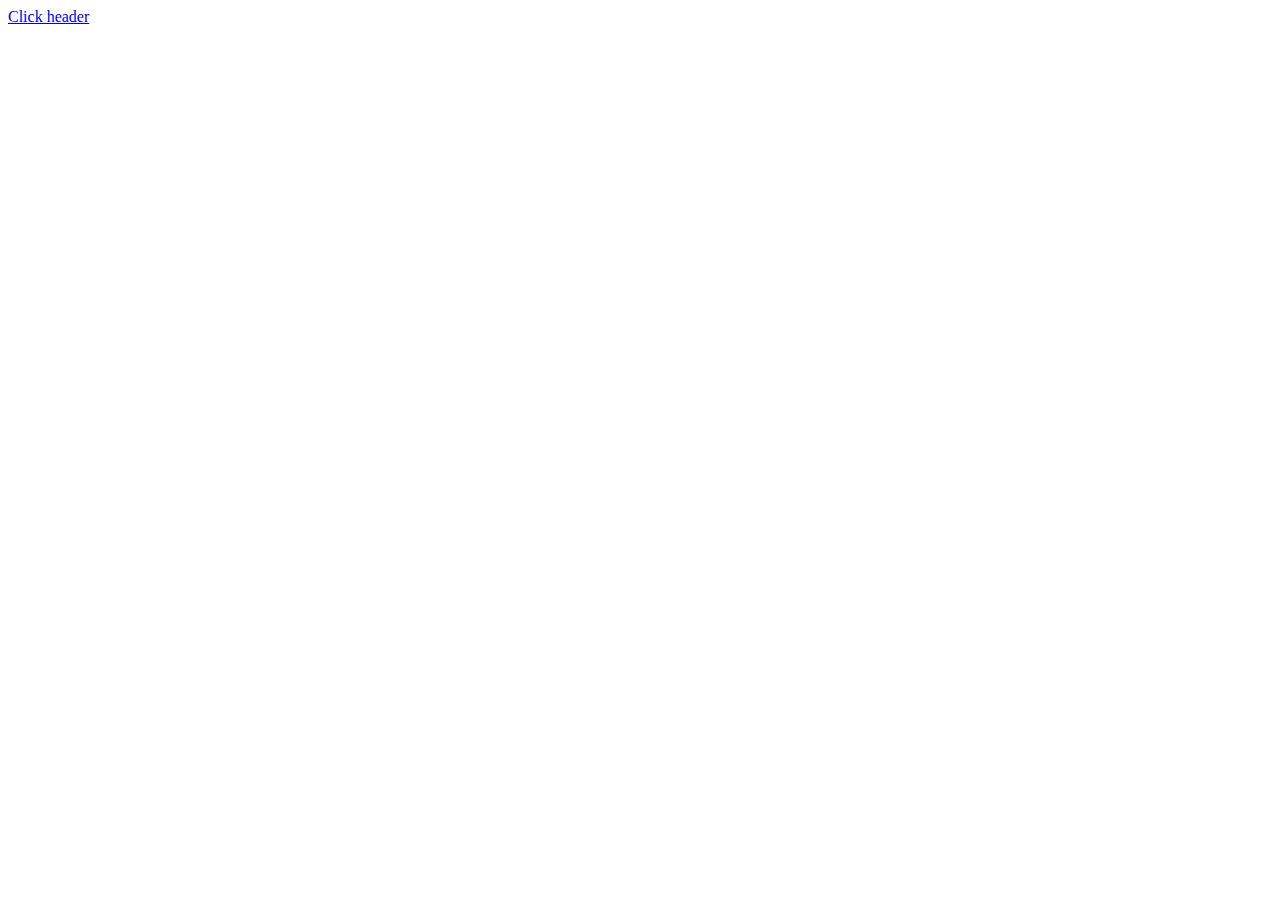
==== index.html @ 76efee0b "initial commit" ====
<!DOCTYPE html>
<html lang="en">
<head>
    <meta charset="UTF-8">
    <meta name="viewport" content="width=device-width, initial-scale=1.0">
    <title>Document</title>
</head>
<body>
    <a href="./Space Connect/index.html">Click header</a>
</body>
</html>
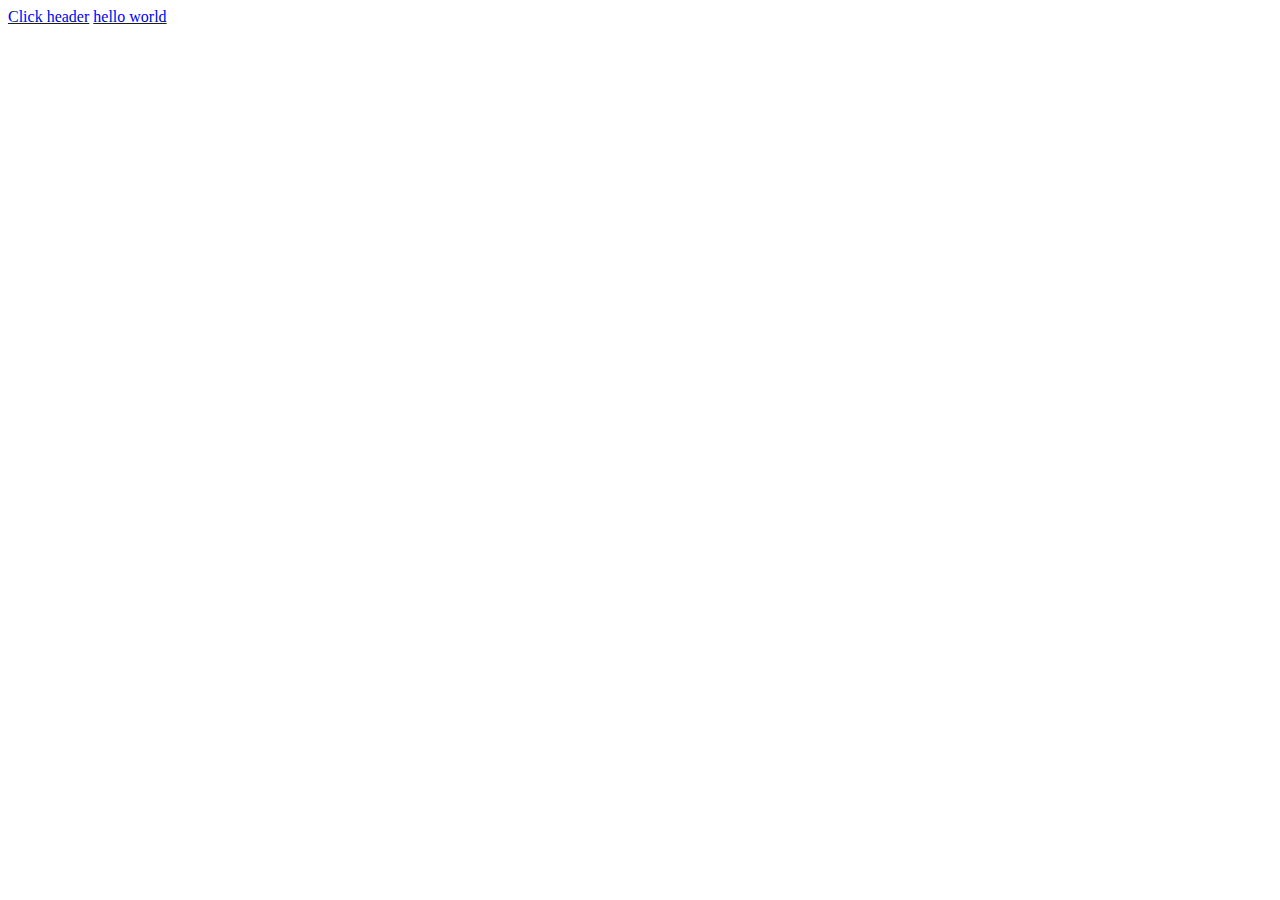
==== commit 65768c19: "another game" ====
--- a/index.html
+++ b/index.html
@@ -7,5 +7,6 @@
 </head>
 <body>
     <a href="./Space Connect/index.html">Click header</a>
+    <a href="./Full-Stack-Club/index.html">hello world</a>
 </body>
 </html>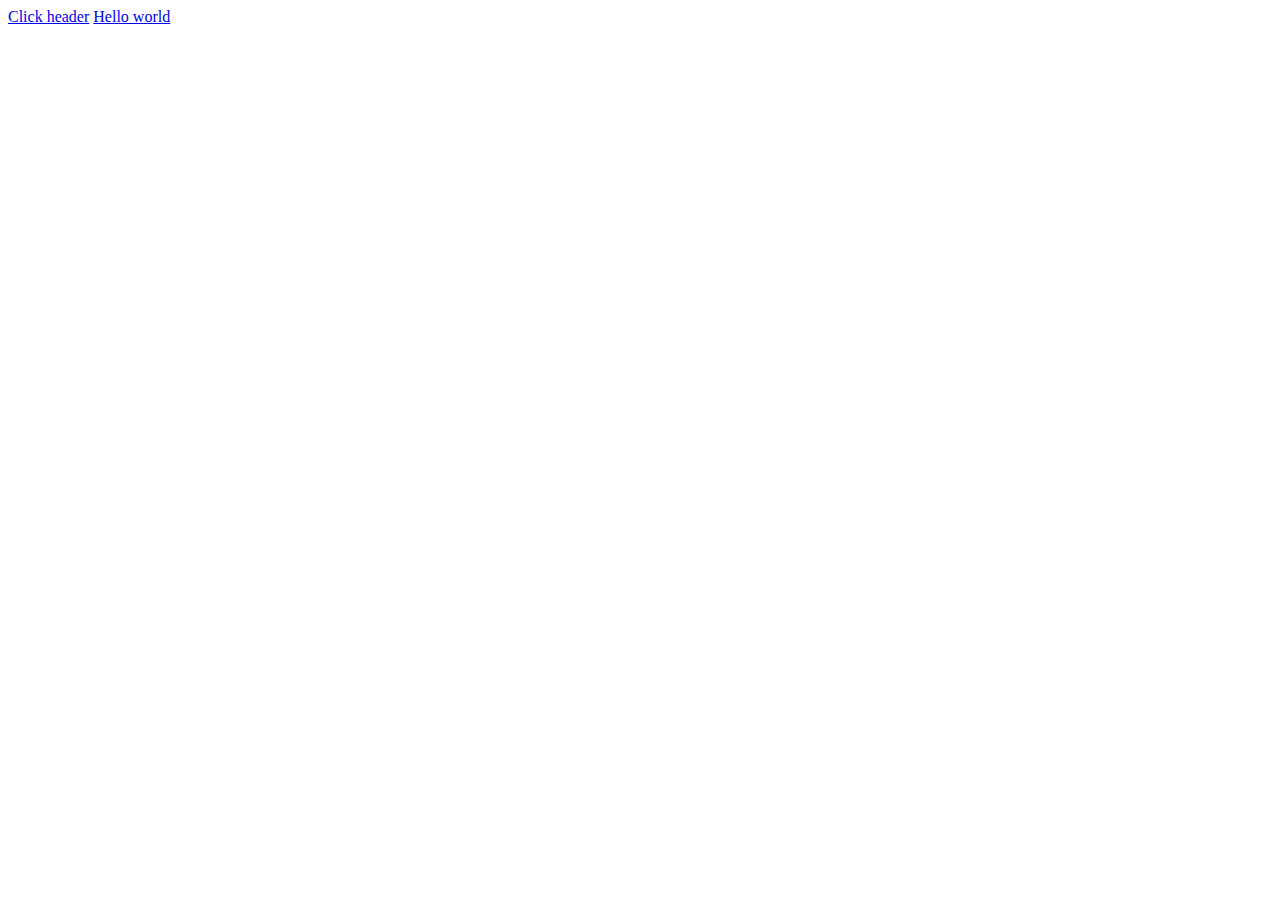
==== commit 2371a086: "final changes" ====
--- a/index.html
+++ b/index.html
@@ -7,6 +7,6 @@
 </head>
 <body>
     <a href="./Space Connect/index.html">Click header</a>
-    <a href="./Full-Stack-Club/index.html">hello world</a>
+    <a href="./Illustrations/Full-Stack-Club/index.html">Hello world</a>
 </body>
 </html>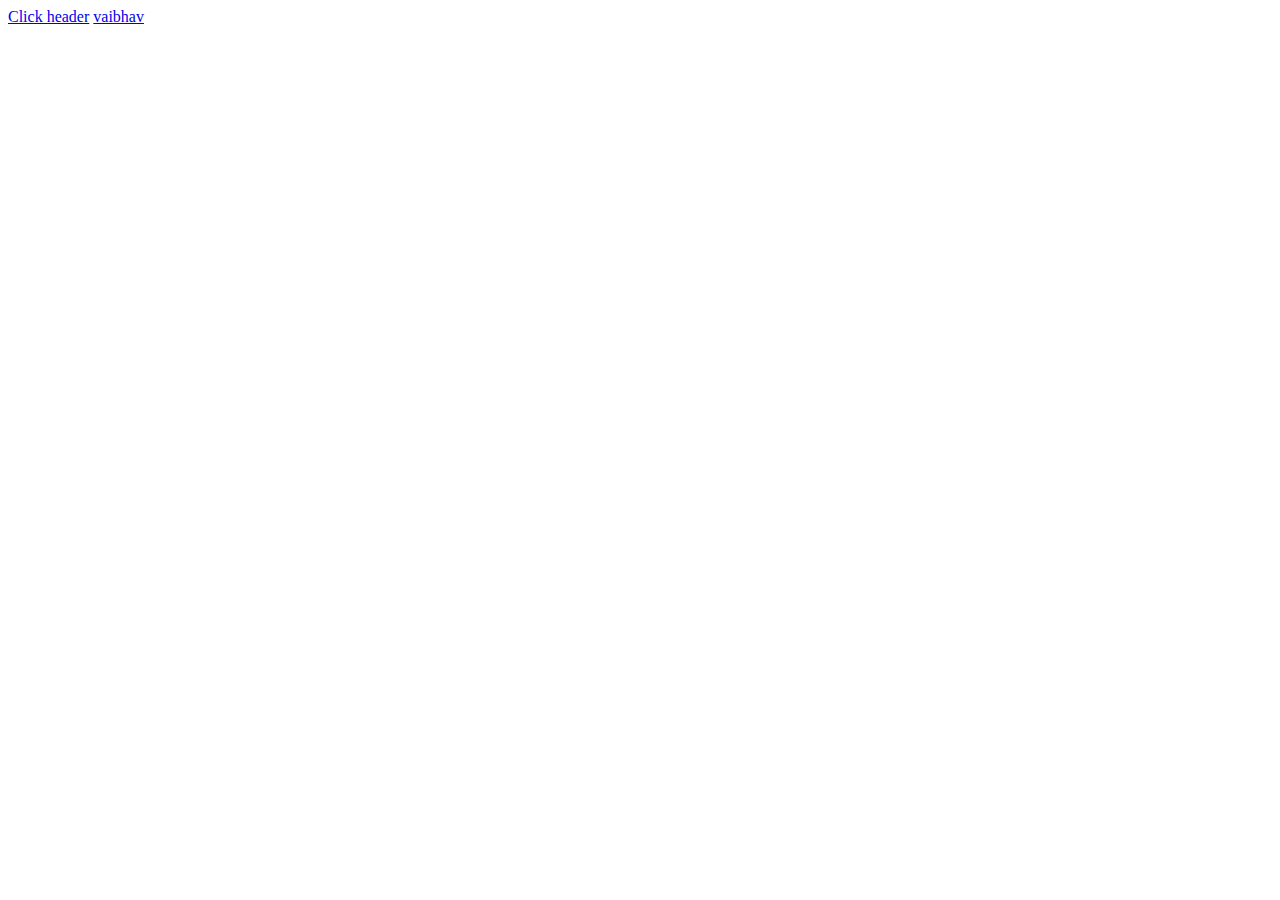
==== commit 94ba52c5: "Merge branch 'main' of https://github.com/vaibhavkothari33/Astronomy" ====
--- a/index.html
+++ b/index.html
@@ -7,6 +7,6 @@
 </head>
 <body>
     <a href="./Space Connect/index.html">Click header</a>
-    <a href="./Illustrations/Full-Stack-Club/index.html">Hello world</a>
+    <a href="./Illustrations/Full-Stack-Club/index.html">vaibhav</a>
 </body>
 </html>